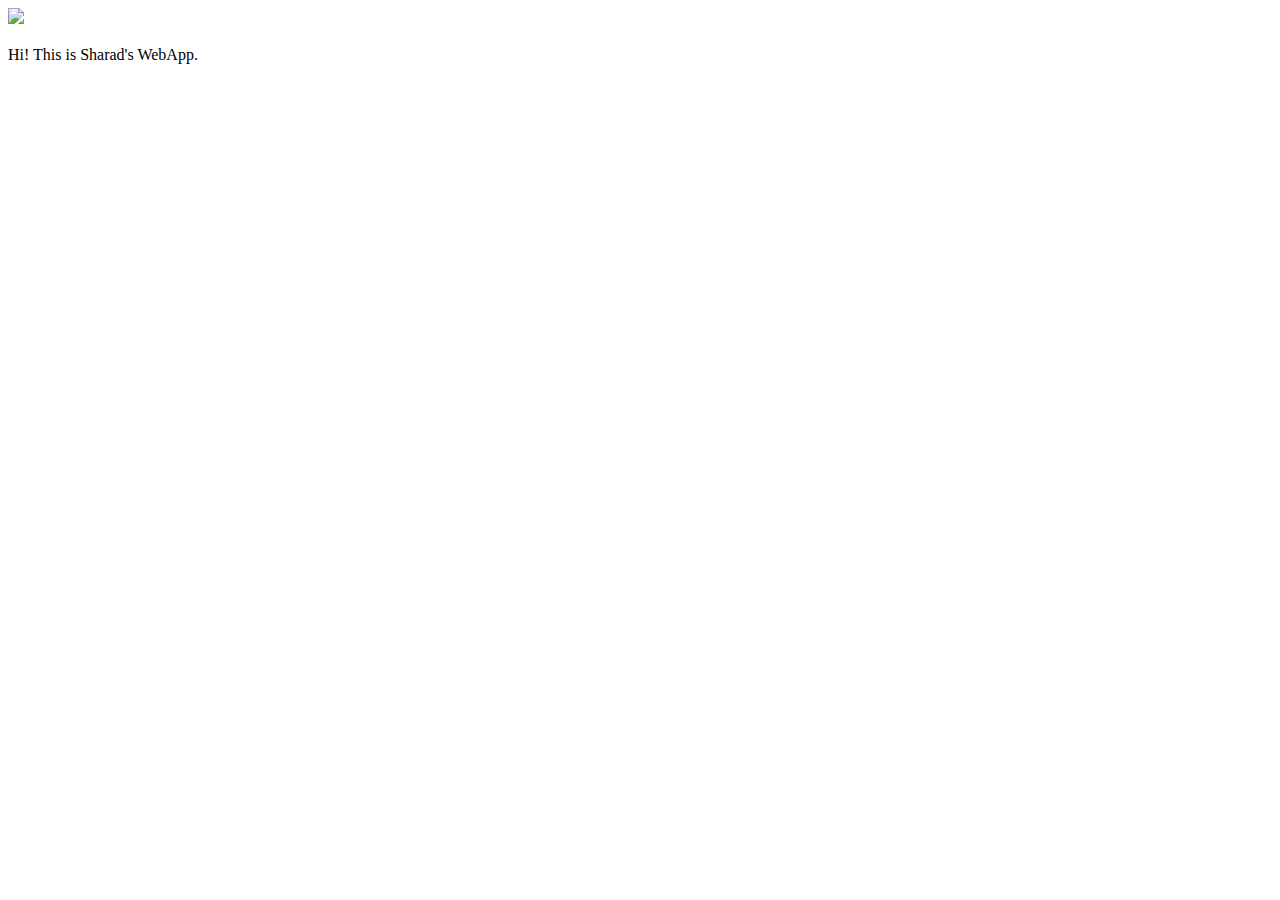
==== ui/index.html @ 4eebbf52 "[imad-console] Updates ui/index.html" ====
<!doctype html>
<html>
    <head>
        <link href="/ui/style.css" rel="stylesheet" />
    </head>
    <body>
        <div class="center">
            <img src="/ui/madi.png" class="img-medium"/>
        </div>
        <br>
        <div class="center text-big bold">
            Hi! This is Sharad's WebApp.
        </div>
        <script type="text/javascript" src="/ui/main.js">
        </script>
    </body>
</html>
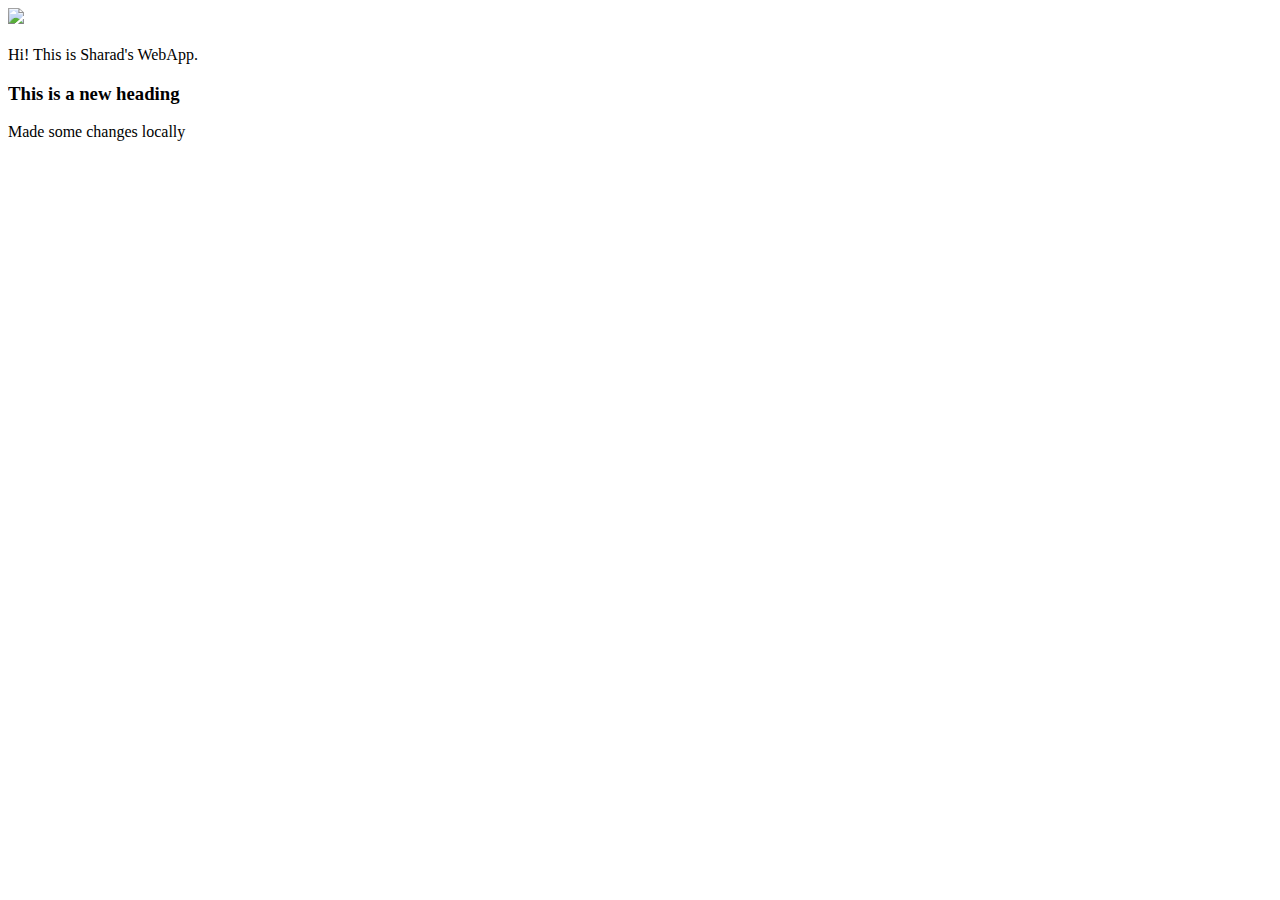
==== commit f0e06c97: "Made some changes locally" ====
--- a/ui/index.html
+++ b/ui/index.html
@@ -11,6 +11,8 @@
         <div class="center text-big bold">
             Hi! This is Sharad's WebApp.
         </div>
+        <h3>This is a new heading </h3>
+        Made some changes locally
         <script type="text/javascript" src="/ui/main.js">
         </script>
     </body>
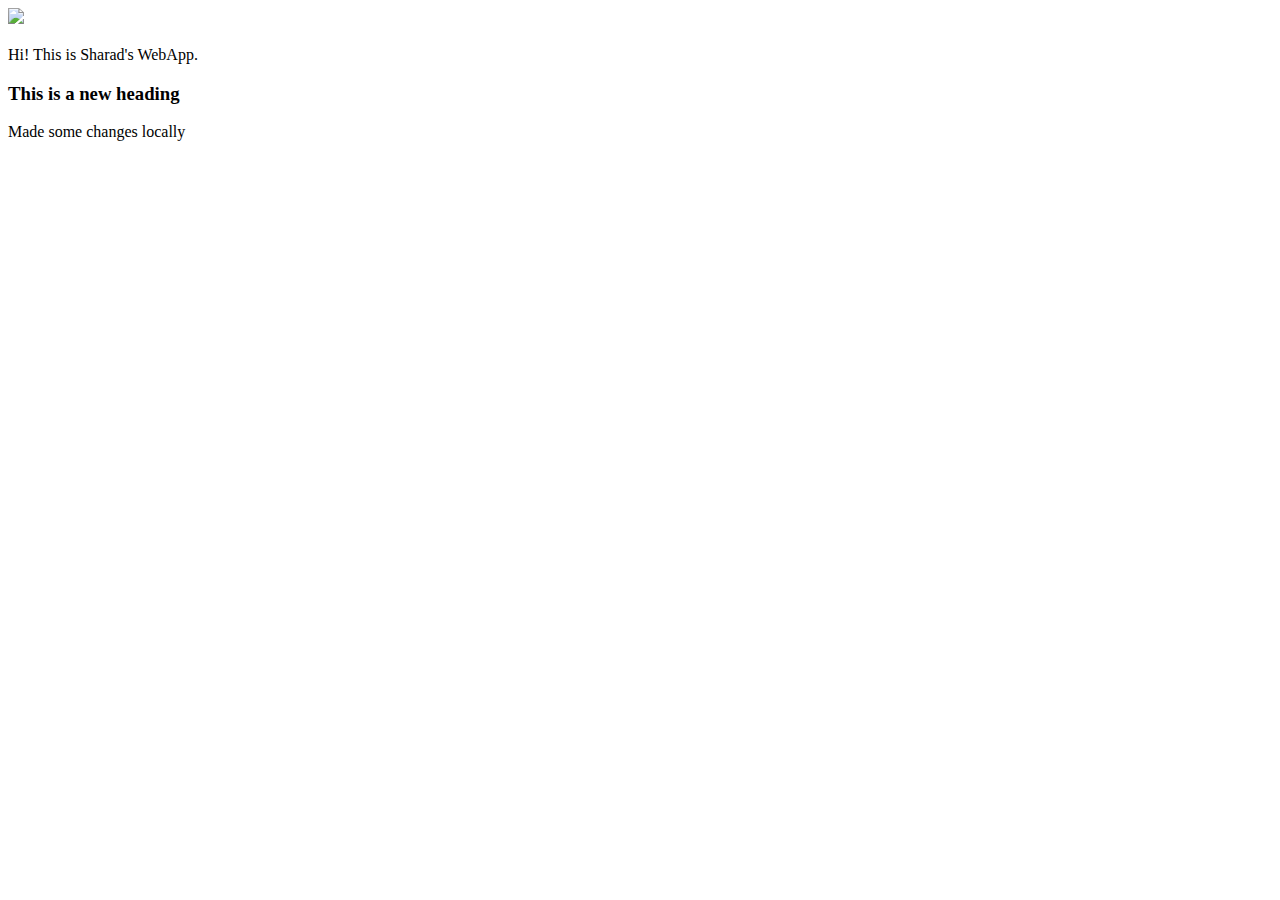
==== commit 3c0e3d2f: "[imad-console] Updates ui/index.html" ====
--- a/ui/index.html
+++ b/ui/index.html
@@ -11,7 +11,7 @@
         <div class="center text-big bold">
             Hi! This is Sharad's WebApp.
         </div>
-        <h3>This is a new heading </h3>
+        <h3 class="center text-big bold">This is a new heading </h3>
         Made some changes locally
         <script type="text/javascript" src="/ui/main.js">
         </script>
